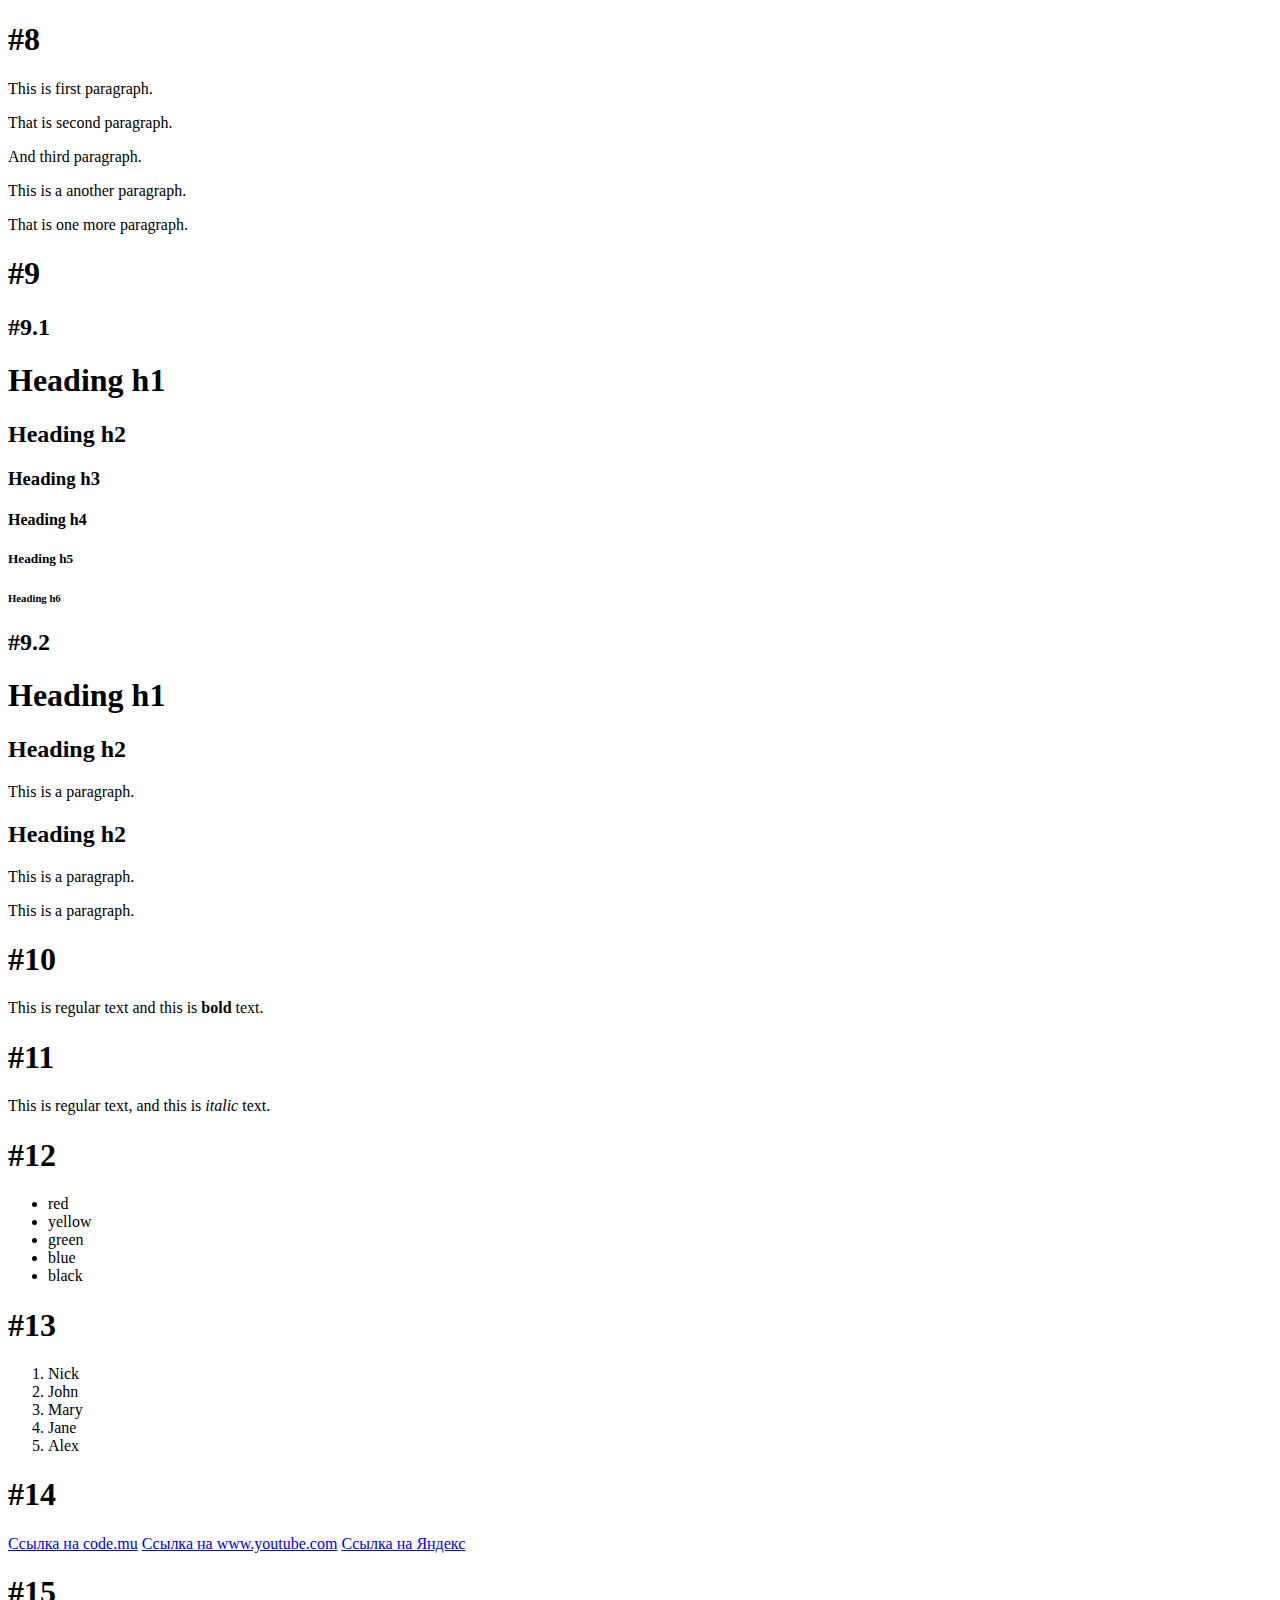
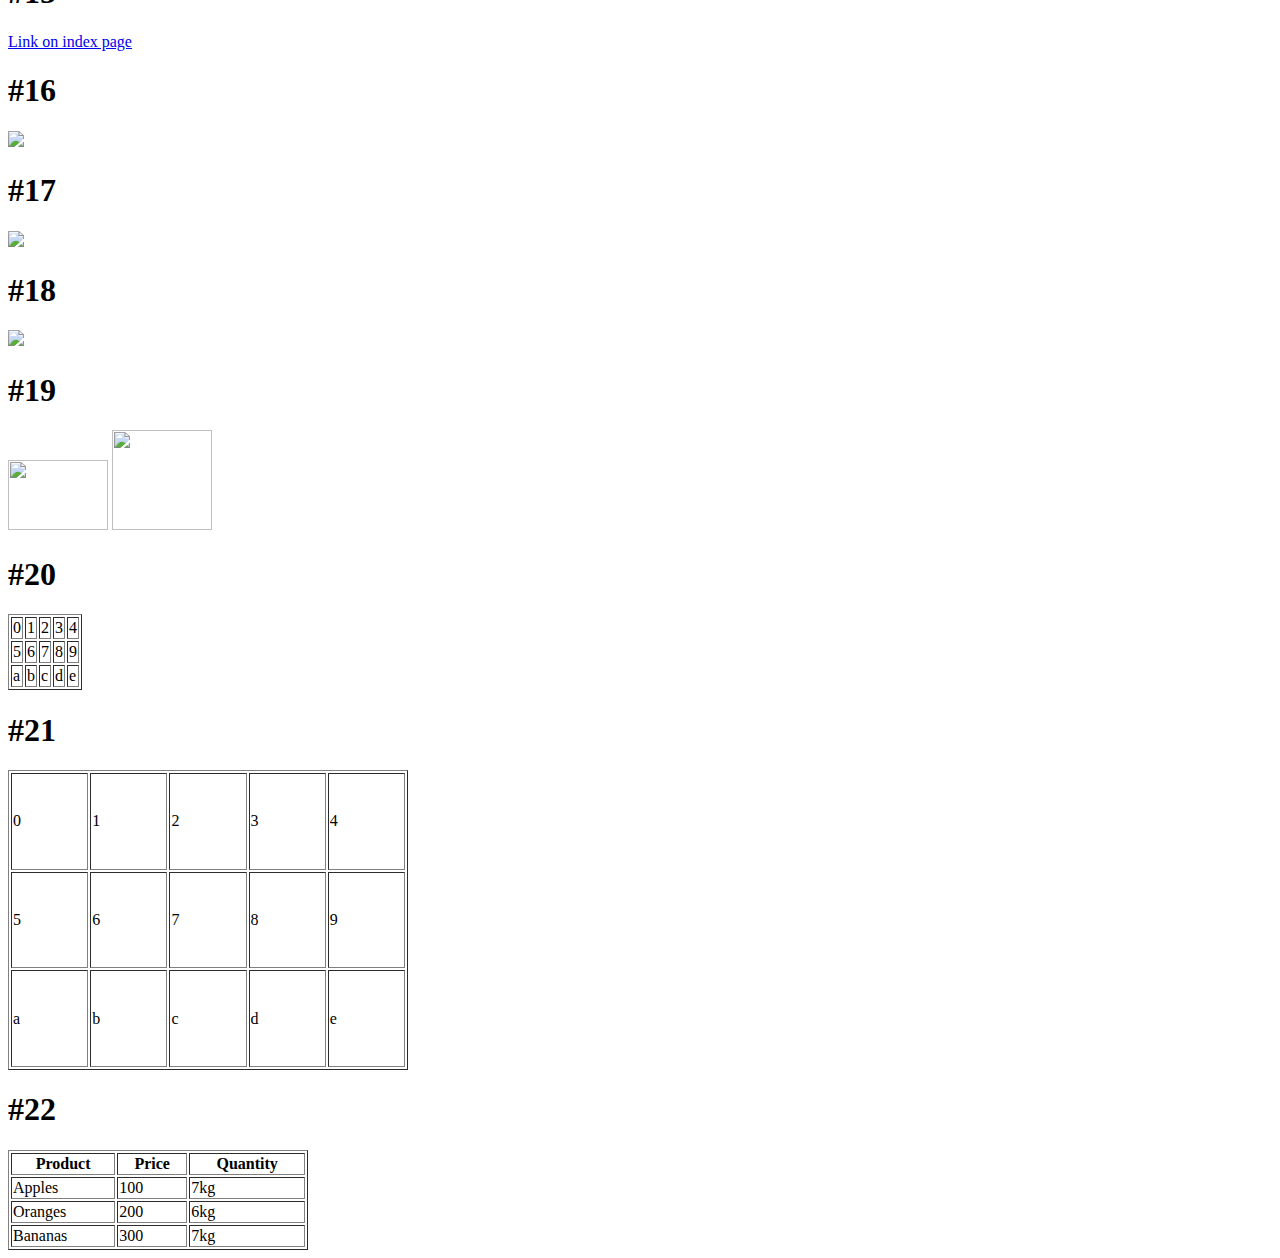
==== AiP_Vlad_I-1-23.html @ c6d1ddd9 "first commit" ====
<!DOCTYPE html>
<html>
	<head>
		<meta charset="utf-8">
		<title>This is the title</title>
	</head>
	<body>
        <h1>#8</h1>
        <p>This is first paragraph.</p>
        <p>That is second paragraph.</p>
        <p>And third paragraph.</p>
        <p>This is a another paragraph.</p>
        <p>That is one more paragraph.</p>
        <h1>#9</h1>
        <h2>#9.1</h2>
        <h1>Heading h1</h1>
        <h2>Heading h2</h2>
        <h3>Heading h3</h3>
        <h4>Heading h4</h4>
        <h5>Heading h5</h5>
        <h6>Heading h6</h6>
        <h2>#9.2</h2>
		<h1>Heading h1</h1>
        <h2>Heading h2</h2>
        <p> This is a paragraph.</p>
        <h2>Heading h2</h2>
        <p> This is a paragraph.</p>
        <p> This is a paragraph.</p>
        <h1>#10</h1>
        <p>
            This is regular text and this is <b>bold</b> text.
        </p>
        <h1>#11</h1>
        <p>
            This is regular text, and this is <i>italic</i> text.
        </p>
        <h1>#12</h1>
        <ul>
            <li>red</li>
            <li>yellow</li>
            <li>green</li>
            <li>blue</li>
            <li>black</li>
        </ul>
        <h1>#13</h1>
        <ol>
            <li>Nick</li>
            <li>John</li>
            <li>Mary</li>
            <li>Jane</li>
            <li>Alex</li>
        </ol>
        <h1>#14</h1>
        <a href="https://code.mu/ru/markup/book/prime/html/links/">Ссылка на code.mu</a>
        <a href="https://www.youtube.com/">Ссылка на www.youtube.com</a>
        <a href="https://ya.ru/">Ссылка на Яндекс</a>
        <h1>#15</h1>
        <a href="index.html">Link on index page</a>
        <h1>#16</h1>
        <img src="emoji.png">
        <h1>#17</h1>
        <img src="emoji_copy_width.png" width="100">
        <h1>#18</h1>
        <img src="emoji_copy_height.png" height="100">
        <h1>#19</h1>
        <img src="emoji_copy_1.png" width="100" height="70">
        <img src="emoji_copy_2.png" width="100" height="100">
        <h1>#20</h1>
        <table border="1">
            <!--Это будет первый ряд таблицы:-->
            <tr>
                <td>0</td>
                <td>1</td>
                <td>2</td>
                <td>3</td>
                <td>4</td>
            </tr>
            <!--Это будет второй ряд таблицы:-->
            <tr>
                <td>5</td>
                <td>6</td>
                <td>7</td>
                <td>8</td>
                <td>9</td>
            </tr>
            <!--Это будет третий ряд таблицы:-->
            <tr>
                <td>a</td>
                <td>b</td>
                <td>c</td>
                <td>d</td>
                <td>e</td>
            </tr>
        </table>
        <h1>#21</h1>
        <table border="1" width="400" height ="300">
            <!--Это будет первый ряд таблицы:-->
            <tr>
                <td>0</td>
                <td>1</td>
                <td>2</td>
                <td>3</td>
                <td>4</td>
            </tr>
            <!--Это будет второй ряд таблицы:-->
            <tr>
                <td>5</td>
                <td>6</td>
                <td>7</td>
                <td>8</td>
                <td>9</td>
            </tr>
            <!--Это будет третий ряд таблицы:-->
            <tr>
                <td>a</td>
                <td>b</td>
                <td>c</td>
                <td>d</td>
                <td>e</td>
            </tr>
        </table>
        <h1>#22</h1>
        <table border="1" width="300">
            <tr>
                <th>Product</th>
                <th>Price</th>
                <th>Quantity</th>
            </tr>
            <tr>
                <td>Apples</td>
                <td>100</td>
                <td>7kg</td>
            </tr>
            <tr>
                <td>Oranges</td>
                <td>200</td>
                <td>6kg</td>
            </tr>
            <tr>
                <td>Bananas</td>
                <td>300</td>
                <td>7kg</td>
            </tr>
        </table>
	</body>
</html>
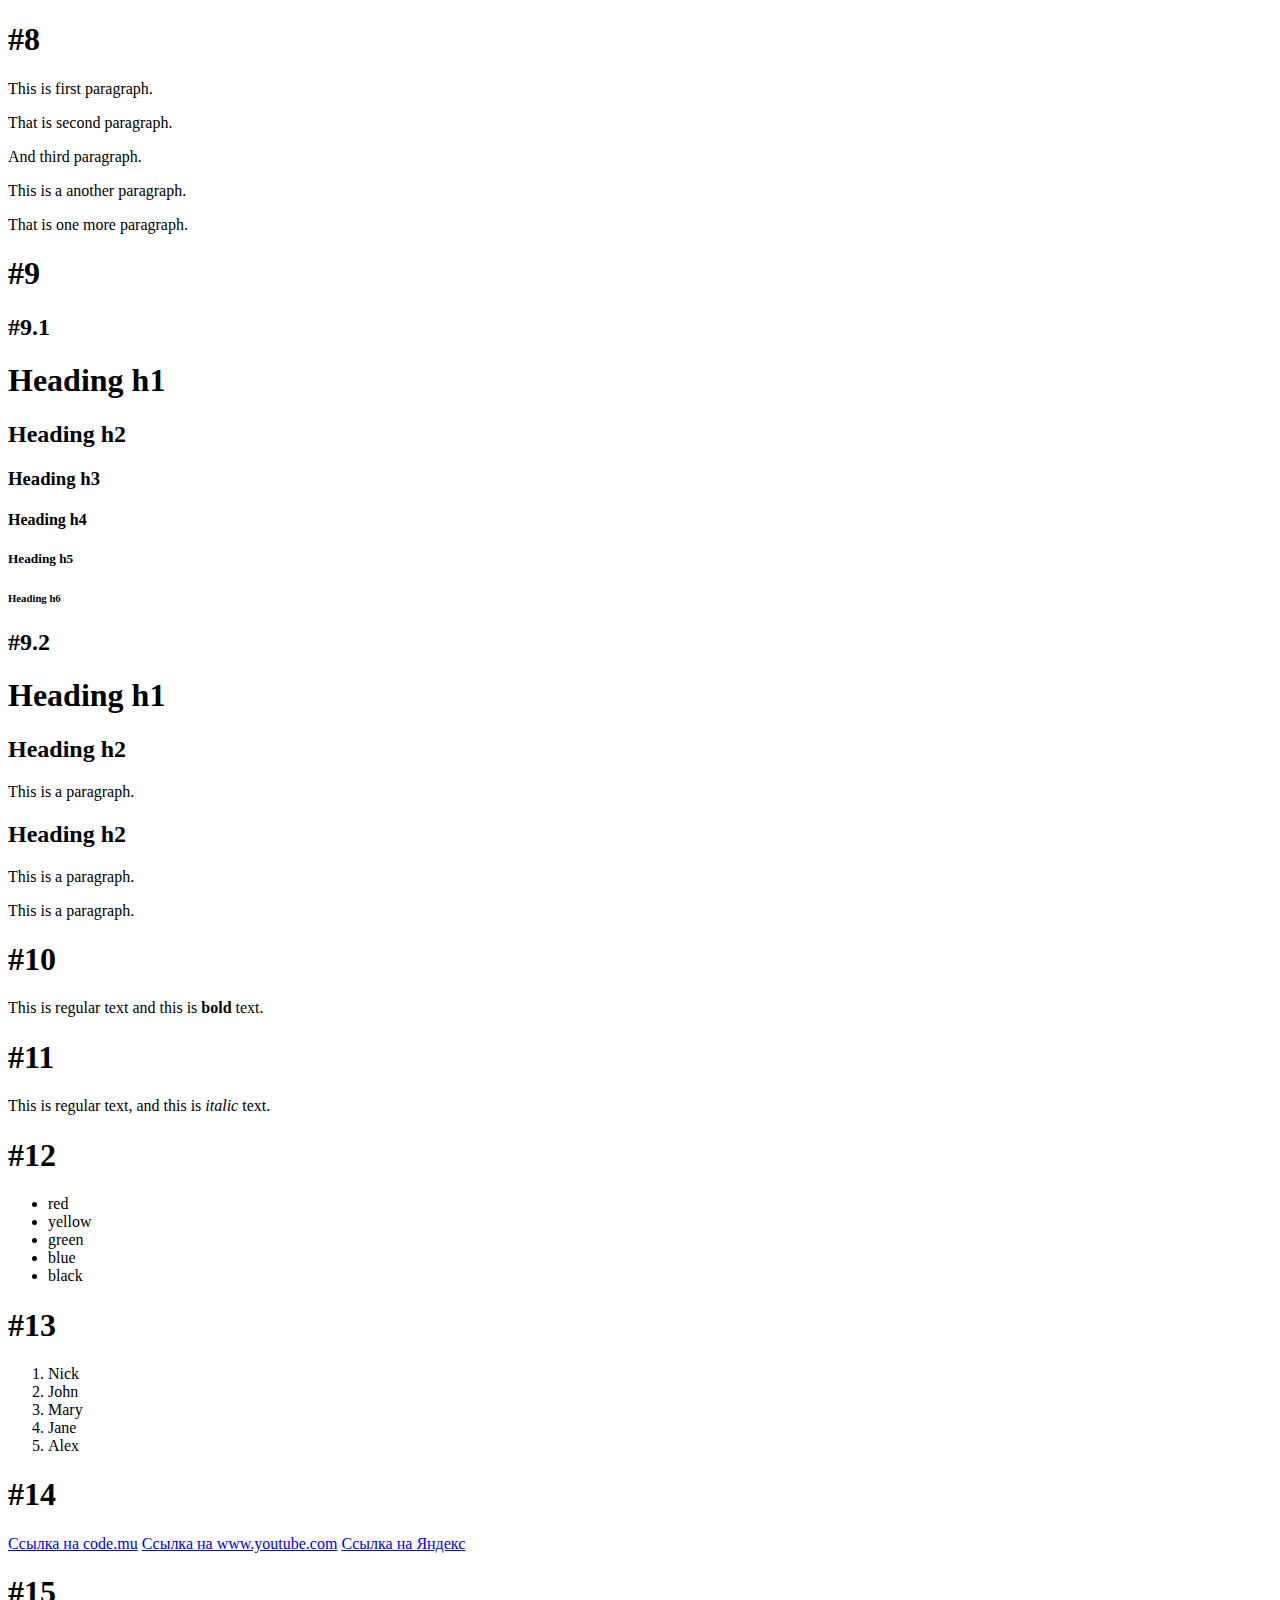
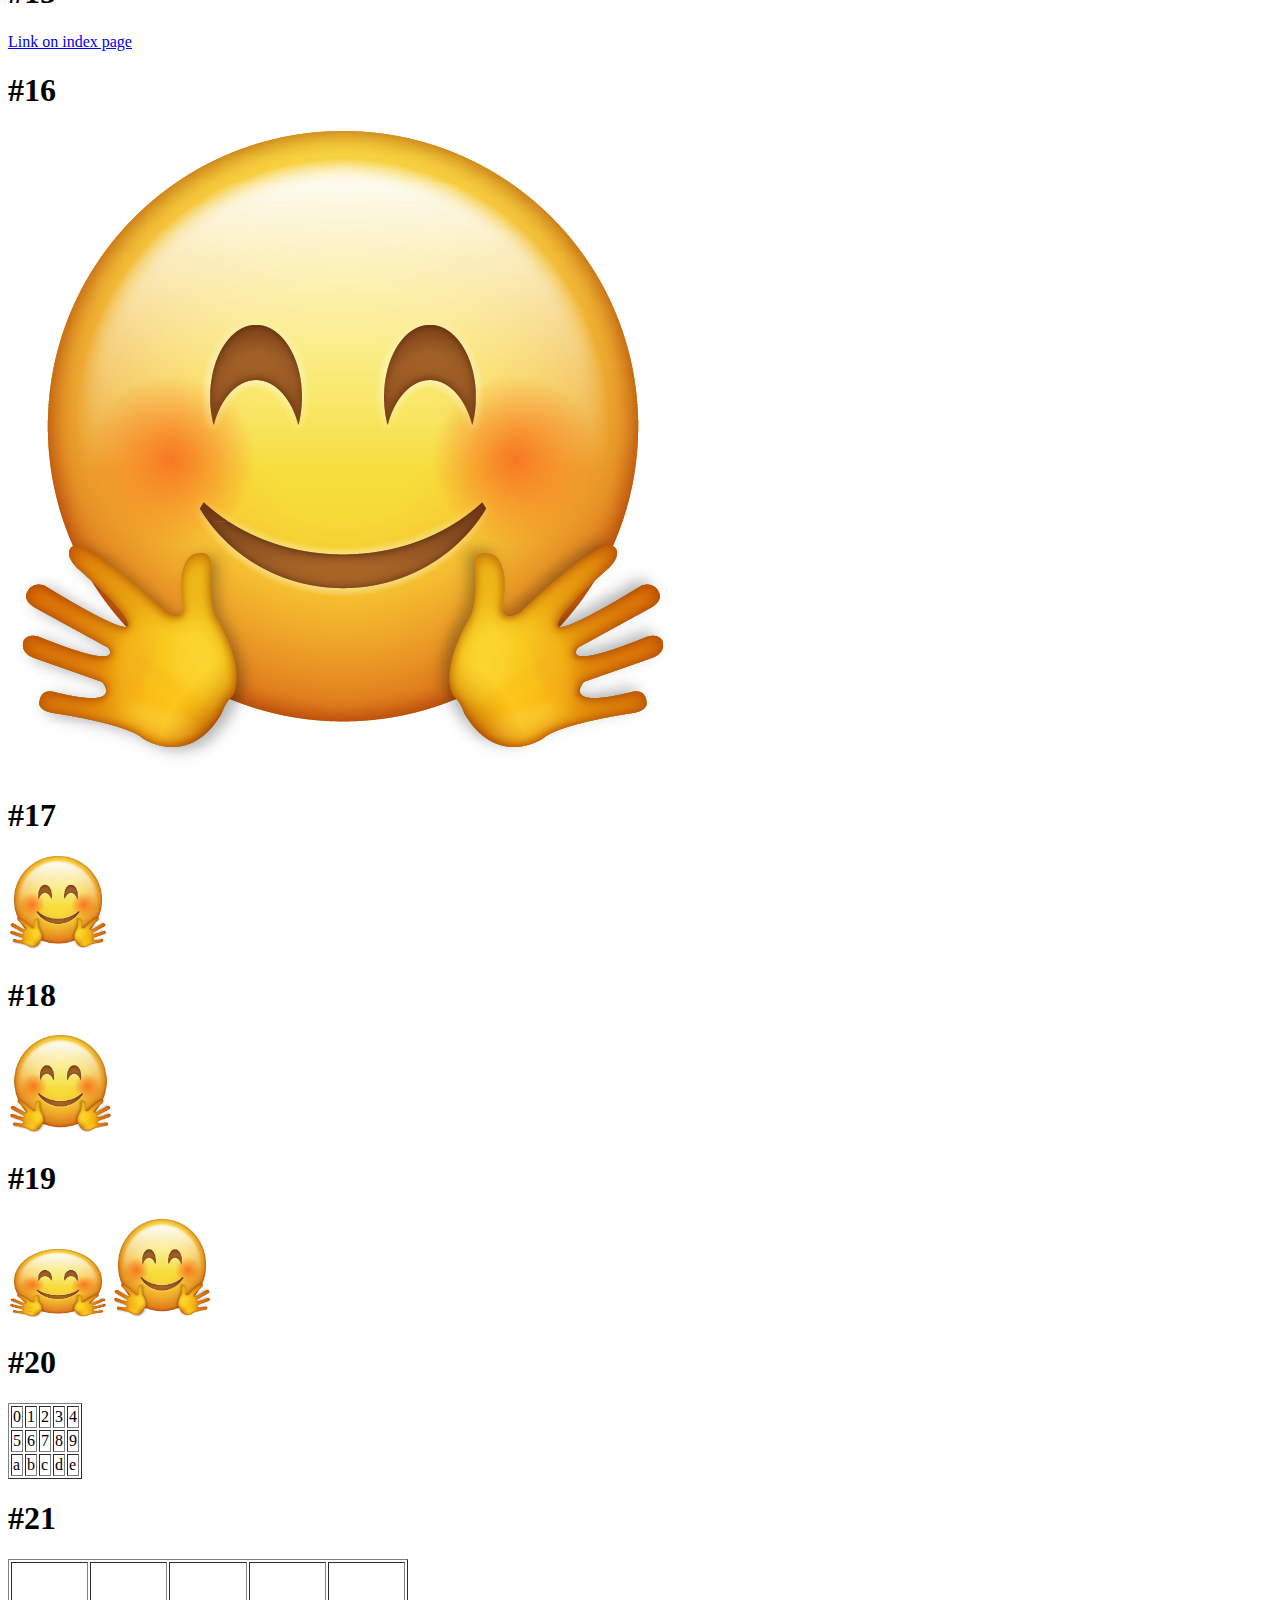
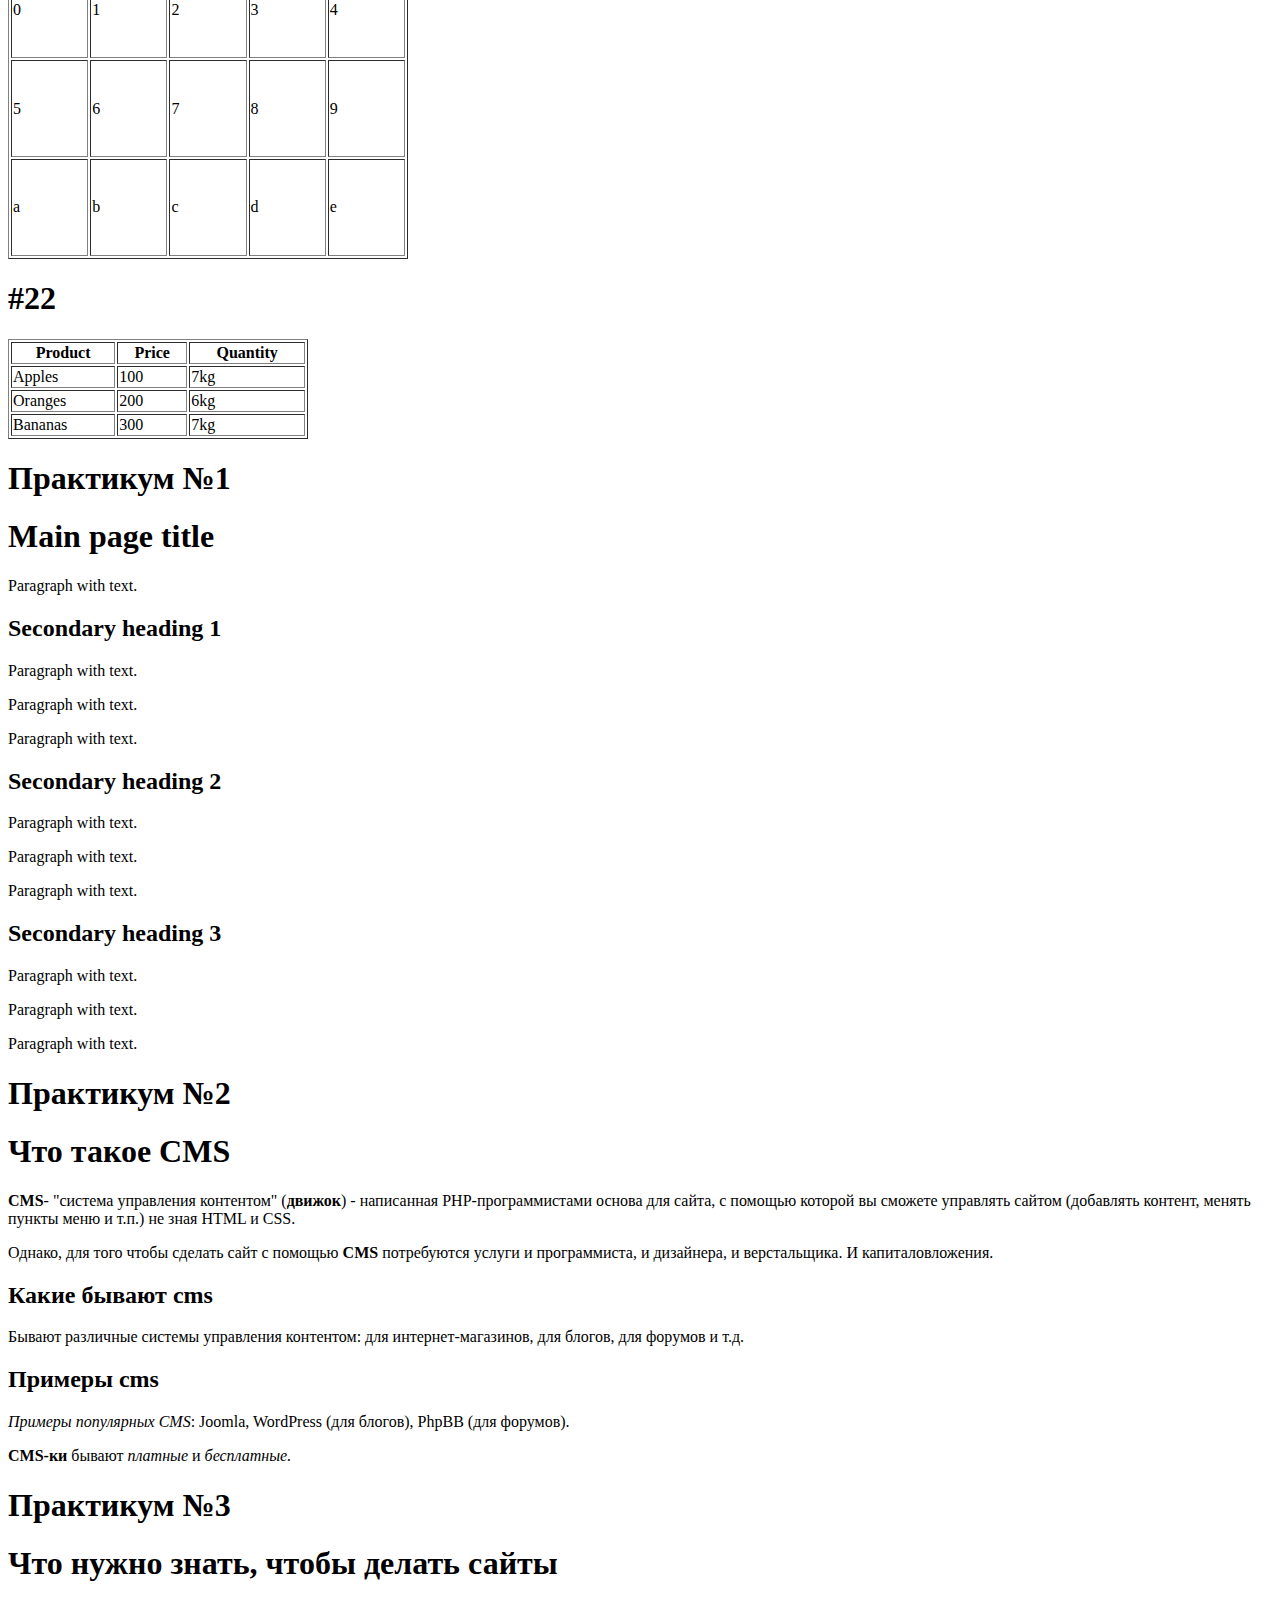
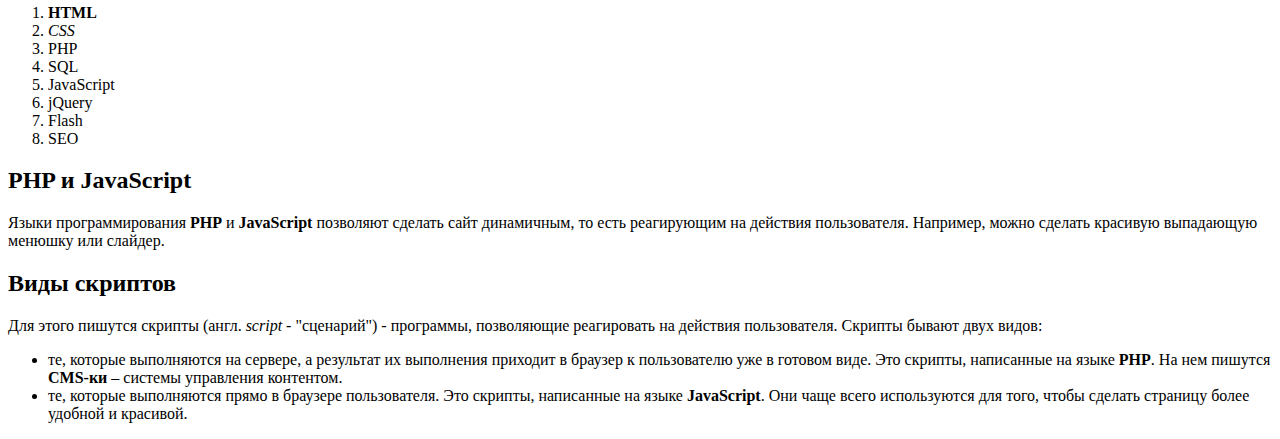
==== commit a053267a: "Законченный HTML" ====
--- a/AiP_Vlad_I-1-23.html
+++ b/AiP_Vlad_I-1-23.html
@@ -142,5 +142,49 @@
                 <td>7kg</td>
             </tr>
         </table>
+        <h1>Практикум №1 </h1>
+        <h1>Main page title</h1>
+        <p>Paragraph with text.</p>
+        <h2>Secondary heading 1</h2>
+        <p>Paragraph with text.</p>
+        <p>Paragraph with text.</p>
+        <p>Paragraph with text.</p>
+        <h2>Secondary heading 2</h2>
+        <p>Paragraph with text.</p>
+        <p>Paragraph with text.</p>
+        <p>Paragraph with text.</p>
+        <h2>Secondary heading 3</h2>
+        <p>Paragraph with text.</p>
+        <p>Paragraph with text.</p>
+        <p>Paragraph with text.</p>
+        <h1>Практикум №2 </h1>
+        <h1>Что такое CMS </h1>
+        <p><b>CMS</b>- "система управления контентом" (<b>движок</b>) - написанная PHP-программистами основа для сайта, с помощью которой вы сможете управлять сайтом (добавлять контент, менять пункты меню и т.п.) не зная HTML и CSS.</p>
+        <p>Однако, для того чтобы сделать сайт с помощью <b>CMS</b> потребуются услуги и программиста, и дизайнера, и верстальщика. И капиталовложения.</p>
+        <h2>Какие бывают cms</h2>
+        <p>Бывают различные системы управления контентом: для интернет-магазинов, для блогов, для форумов и т.д.</p>
+        <h2>Примеры cms</h2>
+        <p><i>Примеры популярных CMS</i>: Joomla, WordPress (для блогов), PhpBB (для форумов).</p>
+        <p><b>CMS-ки</b> бывают <i>платные</i> и <i>бесплатные.</i></p>
+        <h1>Практикум №3 </h1>
+        <h1>Что нужно знать, чтобы делать сайты</h1>
+        <ol>
+            <li><b>HTML</b></li>
+            <li><i>CSS</i></li>
+            <li>PHP</li>
+            <li>SQL</li>
+            <li>JavaScript</li>
+            <li>jQuery</li>
+            <li>Flash</li>
+            <li>SEO</li>
+        </ol>
+        <h2>PHP и JavaScript</h2>
+        <p>Языки программирования <b>PHP</b> и <b>JavaScript</b> позволяют сделать сайт динамичным, то есть реагирующим на действия пользователя. Например, можно сделать красивую выпадающую менюшку или слайдер.</p>
+        <h2>Виды скриптов</h2>
+        <p>Для этого пишутся скрипты (англ. <i>script</i> - "сценарий") - программы, позволяющие реагировать на действия пользователя. Скрипты бывают двух видов:</p>
+        <ul>
+            <li>те, которые выполняются на сервере, а результат их выполнения приходит в браузер к пользователю уже в готовом виде. Это скрипты, написанные на языке <b>PHP</b>. На нем пишутся <b>CMS-ки</b> – системы управления контентом.</li>
+            <li>те, которые выполняются прямо в браузере пользователя. Это скрипты, написанные на языке <b>JavaScript</b>. Они чаще всего используются для того, чтобы сделать страницу более удобной и красивой.</li>
+        </ul>
 	</body>
 </html>